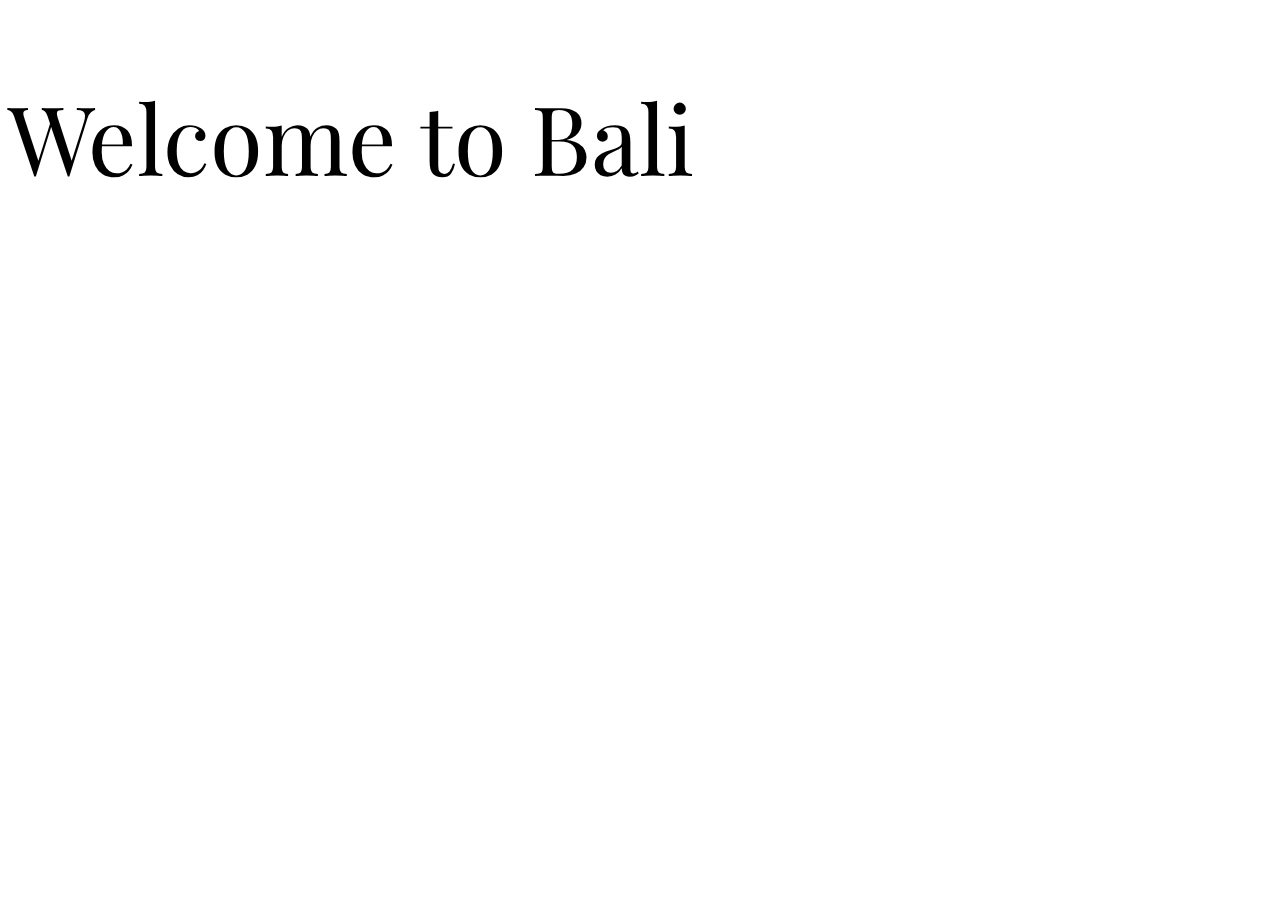
==== Responsive Addon Project/index.html @ 42824a81 "Create initial project structure" ====
<!DOCTYPE html>
<html lang="en">
  <head>
    <meta charset="UTF-8" />
    <meta name="viewport" content="width=device-width, initial-scale=1.0" />
    <link rel="stylesheet" href="src/styles.css" />
    <link rel="preconnect" href="https://fonts.googleapis.com" />
    <link rel="preconnect" href="https://fonts.gstatic.com" crossorigin />
    <link
      href="https://fonts.googleapis.com/css2?family=Playfair+Display:ital,wght@0,400..900;1,400..900&family=Poppins:ital,wght@0,100;0,200;0,300;0,400;0,500;0,600;0,700;0,800;0,900;1,100;1,200;1,300;1,400;1,500;1,600;1,700;1,800;1,900&display=swap"
      rel="stylesheet"
    />

    <title>Welcome to Bali</title>
  </head>
  <body>
    <h1>Welcome to Bali</h1>
  </body>
</html>
---- Responsive Addon Project/src/styles.css ----
h1 {
  font-family: "Playfair Display";
  font-style: normal;
  font-weight: 400;
  font-size: 96px;
  line-height: 144px;
}
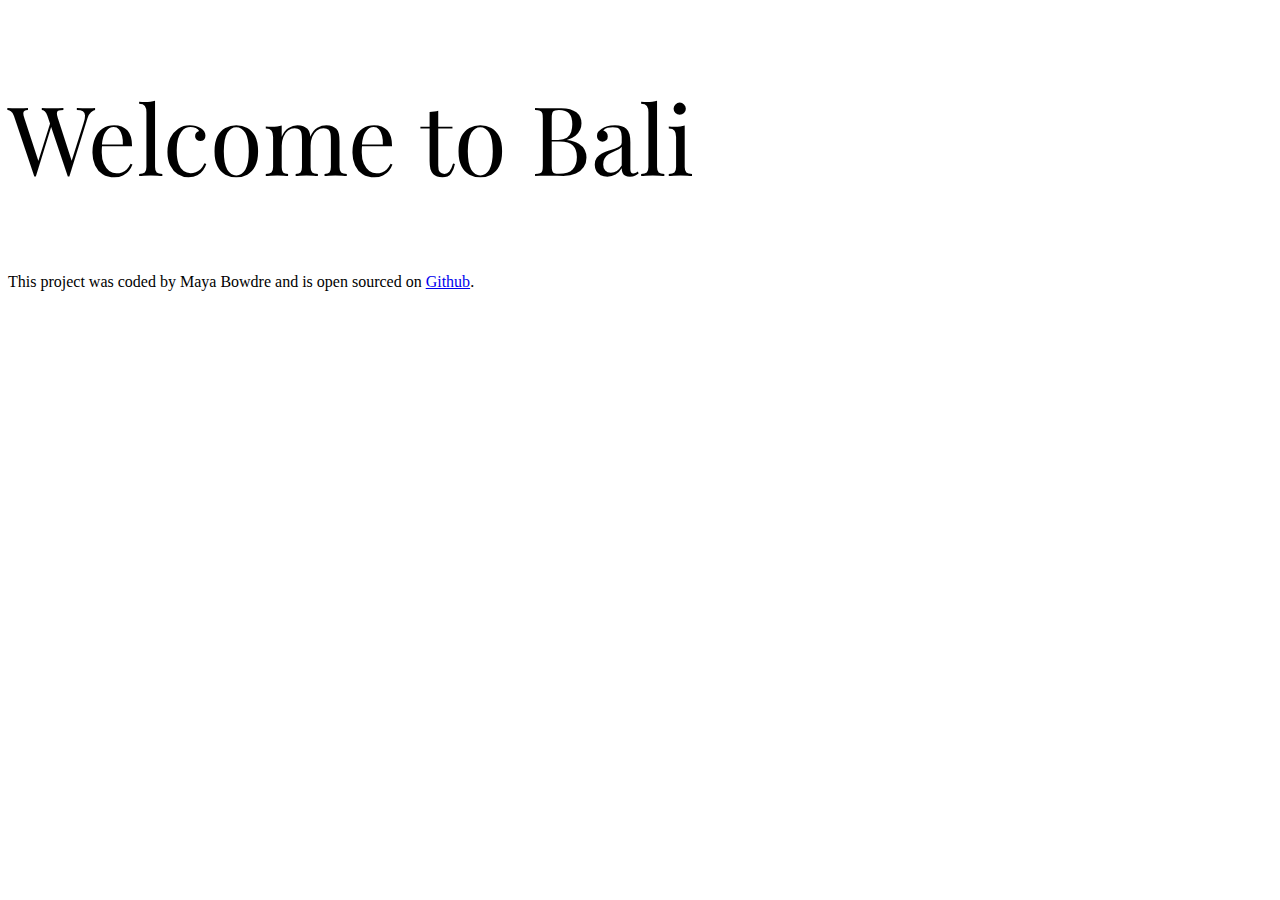
==== commit f1756684: "Added footer" ====
--- a/Responsive Addon Project/index.html
+++ b/Responsive Addon Project/index.html
@@ -15,5 +15,9 @@
   </head>
   <body>
     <h1>Welcome to Bali</h1>
+    <footer>
+      This project was coded by Maya Bowdre and is open sourced on
+      <a href="https://github.com/mbowdre">Github</a>.
+    </footer>
   </body>
 </html>
